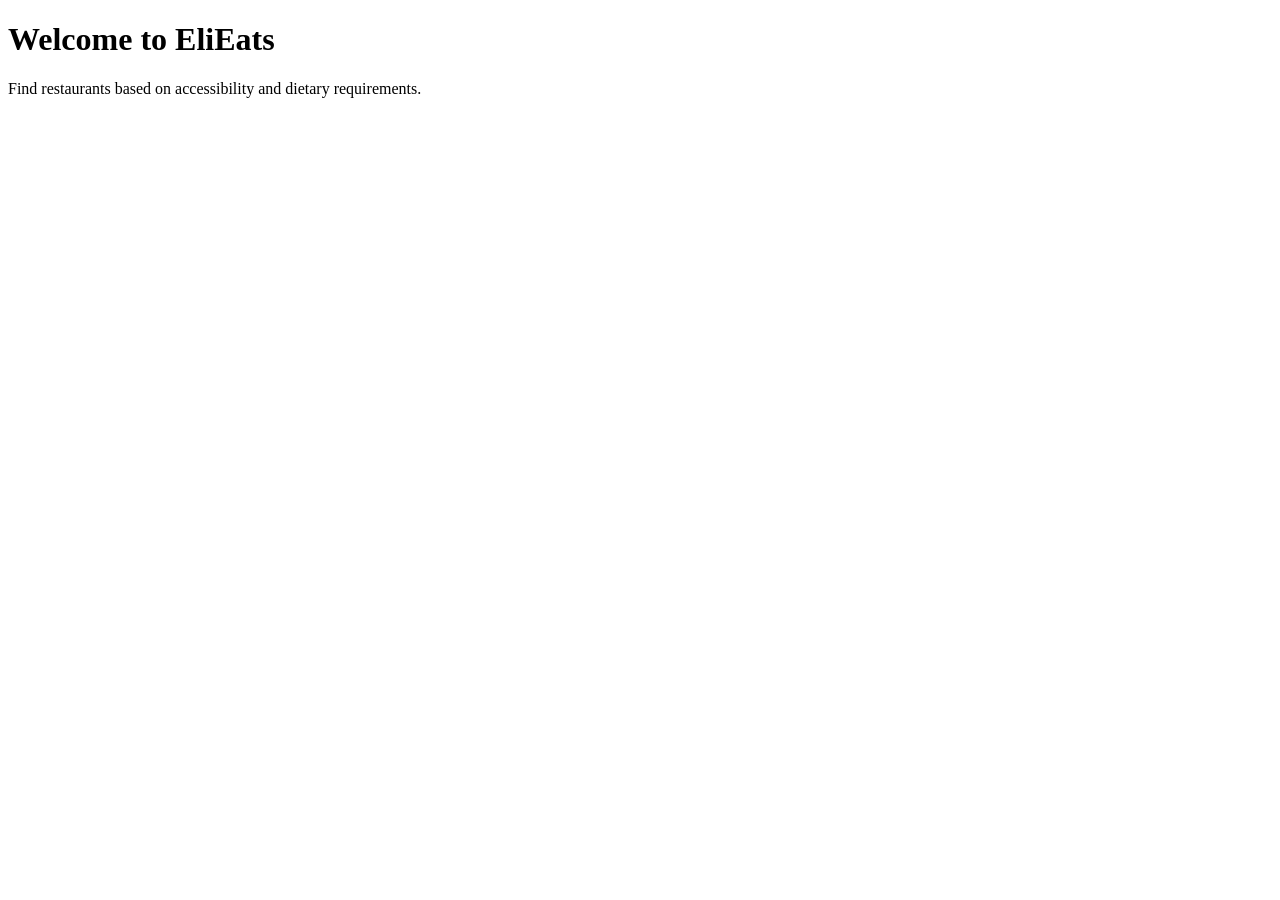
==== website/index.html @ 4a897102 "Create index.html Just started my website" ====
<!DOCTYPE html>
<html lang="en">
<head>
    <meta charset="UTF-8">
    <meta name="viewport" content="width=device-width, initial-scale=1.0">
    <title>EliEats</title>
</head>

<body>

    <h1>Welcome to EliEats</h1>

    <p>
        Find restaurants based on accessibility and dietary requirements.
    </p>

</body>
</html>
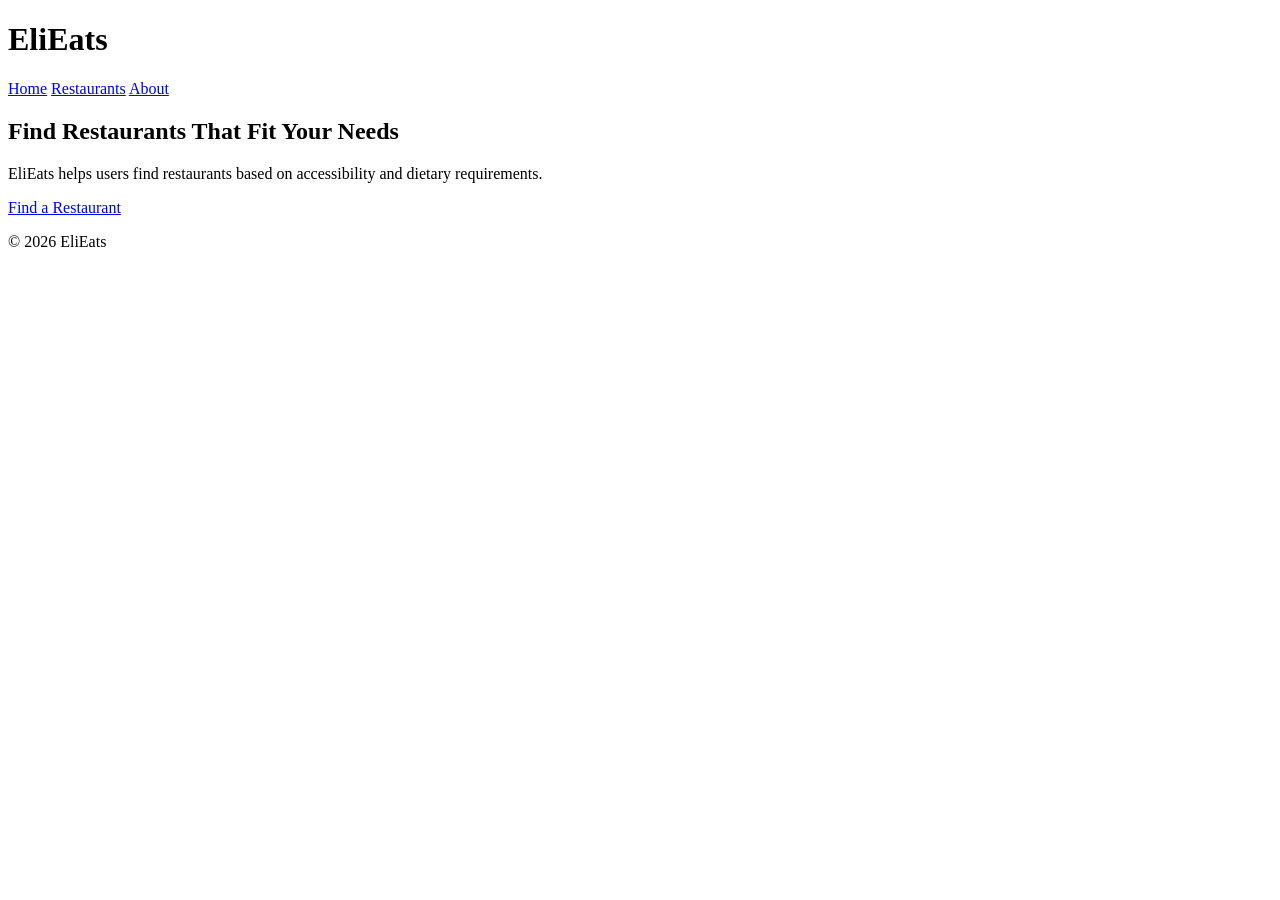
==== commit ff244b6b: "Update index.html Updated it with more info" ====
--- a/website/index.html
+++ b/website/index.html
@@ -1,18 +1,50 @@
 <!DOCTYPE html>
 <html lang="en">
+
 <head>
     <meta charset="UTF-8">
     <meta name="viewport" content="width=device-width, initial-scale=1.0">
+
     <title>EliEats</title>
+
+    <link rel="stylesheet" href="style.css">
 </head>
 
 <body>
 
-    <h1>Welcome to EliEats</h1>
+    <header>
+        <h1>EliEats</h1>
 
-    <p>
-        Find restaurants based on accessibility and dietary requirements.
-    </p>
+        <nav>
+            <a href="index.html">Home</a>
+            <a href="restaurants.html">Restaurants</a>
+            <a href="about.html">About</a>
+        </nav>
+    </header>
+
+    <main>
+
+        <section class="hero">
+
+            <h2>Find Restaurants That Fit Your Needs</h2>
+
+            <p>
+                EliEats helps users find restaurants based on
+                accessibility and dietary requirements.
+            </p>
+
+            <a class="button" href="restaurants.html">
+                Find a Restaurant
+            </a>
+
+        </section>
+
+    </main>
+
+    <footer>
+        <p>© 2026 EliEats</p>
+    </footer>
 
 </body>
+
 </html>
